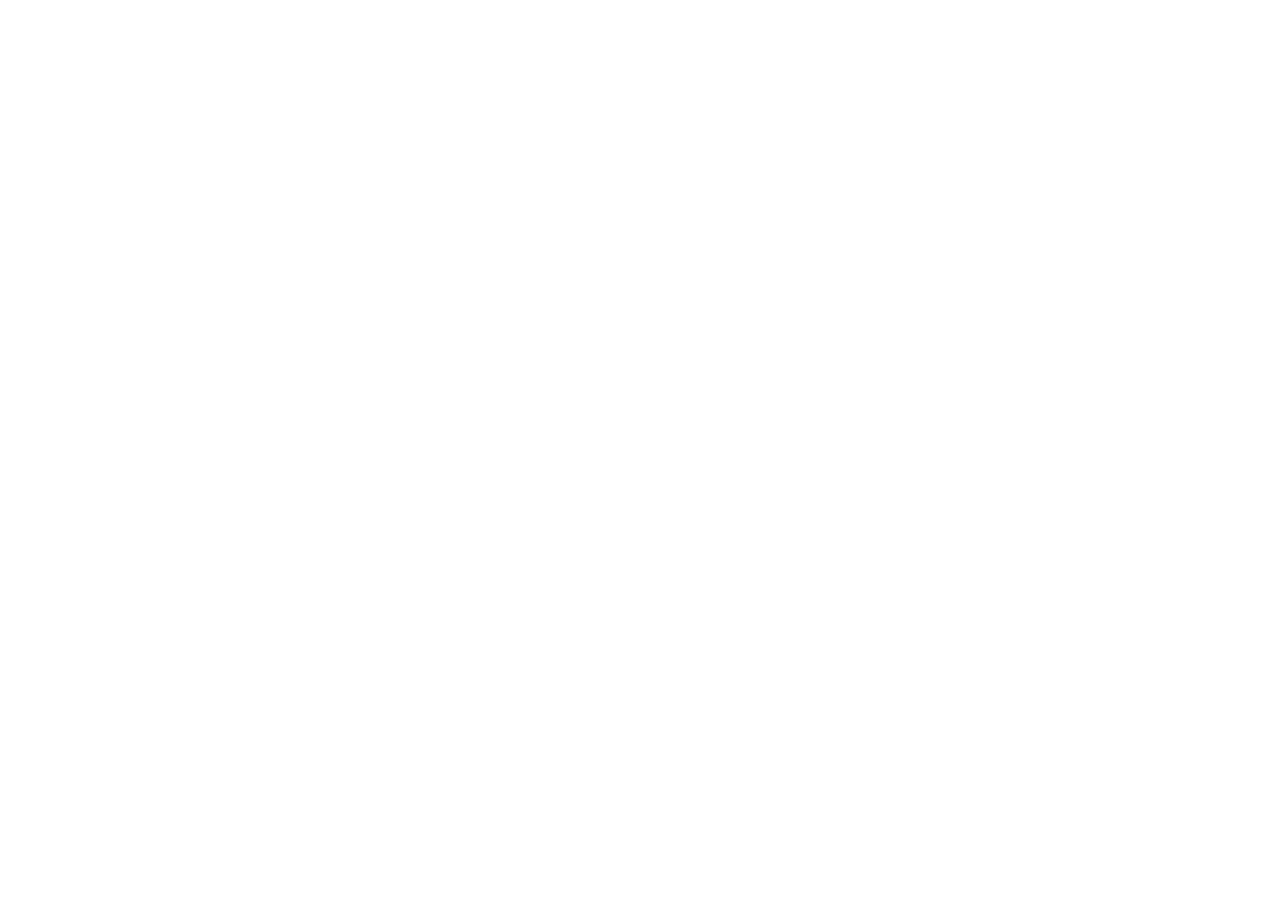
==== index.html @ 28dc3a12 "Changed tile URL to work with HTTPS." ====
<!doctype html>
<html>
<head>
  <title></title>
</head>

    
    <link rel="stylesheet"  href="./leaflet-0.7.3.css" />
    <link rel="stylesheet"  href="./tool.css"/>
    
<body>
    <div id="map" style="width: auto; height: 800px"></div>
    <script src="./leaflet-0.7.3.js"></script>
    <script src="./fatal.js"></script>

    <script>
        var fatalities = data_fatal.features.map( function( temp_feature ) {
          var coords = temp_feature.geometry.coordinates;
          return [coords[1], coords[0]];
        });


        
        //var map = L.map('map').setView([42.993567604441495,-75.97116708755492],15);
        var map = L.map('map').setView(fatalities[2],11);
        var layer = new L.tileLayer(
          'https://{s}.tile.openstreetmap.org/{z}/{x}/{y}.png'
        map.addLayer(layer);
        
/*        var nexrad = L.tileLayer.wms(
            'http://nowcoast.noaa.gov/wms/com.esri.wms.Esrimap/obs',
            {
                layers      : 'RAS_RIDGE_NEXRAD',
                format      : 'image/png',
                transparent : true,
                attribution : "NOAA/NWS"
            }).addTo(map);
 */       
        var myMarker = L.marker(
            [43.000542, -75.981338],
            {
                title : "Tops Manlius",
                alt   : "Marker for Tops Manlius",
                clickable : true,
                draggable : true,
                opacity : 0.6
            }
        ).addTo(map);       


        fatalities.forEach (function (temp_coords) {
          var coords_text = JSON.stringify(temp_coords);
          L.circle(
            temp_coords, 
            100,
            {title: coords_text, color:'black', weight:1, fillColor:'yellow' }
          ).addTo(map);
          L.circle(
            temp_coords, 
            5,
            {title: coords_text, color:'black', fillColor:'red' }
          ).addTo(map);
        });


       
        var path_to_tops = [
          [43.000400, -75.98048],
          [43.001232, -75.979257],
          [43.001860, -75.976489],
          [42.999992, -75.969429],
          [42.995833, -75.962133]
        ];

 
        var backwards = [
          [-75.964322,42.997185], 
          [-75.964376,42.997162], 
          [-75.964934,42.997138], 
          [-75.965030,42.997115], 
          [-75.965599,42.996565], 
          [-75.965534,42.996173],
          [-75.964773,42.995349], 
          [-75.964054,42.995372], 
          [-75.962659,42.994250], 
          [-75.961522,42.995216], 
          [-75.963238,42.996542], 
          [-75.964322,42.997185]  
       ];
       var polygon_suburban_park = backwards.map( function(temp) {
         return [temp[1],temp[0]];
       });  
       var polygon = L.polygon(
         polygon_suburban_park,
         {
           color : 'blue',
           fillColor : 'purple',
           fillOpacity : 0.6,
           draggable : true,
           weight : '5',
           text : 'Suburban Park',
           alt : 'Polygon showing area of Suburban Park'
         }
       ).addTo(map);



       var polyline = L.polyline(
          path_to_tops,
          {
              color: 'red',
              weight: 5 
          }
        ).addTo(map);
        
    </script>
</body>
</html>
---- leaflet-0.7.3.css ----
/* required styles */

.leaflet-map-pane,
.leaflet-tile,
.leaflet-marker-icon,
.leaflet-marker-shadow,
.leaflet-tile-pane,
.leaflet-tile-container,
.leaflet-overlay-pane,
.leaflet-shadow-pane,
.leaflet-marker-pane,
.leaflet-popup-pane,
.leaflet-overlay-pane svg,
.leaflet-zoom-box,
.leaflet-image-layer,
.leaflet-layer {
	position: absolute;
	left: 0;
	top: 0;
	}
.leaflet-container {
	overflow: hidden;
	-ms-touch-action: none;
	}
.leaflet-tile,
.leaflet-marker-icon,
.leaflet-marker-shadow {
	-webkit-user-select: none;
	   -moz-user-select: none;
	        user-select: none;
	-webkit-user-drag: none;
	}
.leaflet-marker-icon,
.leaflet-marker-shadow {
	display: block;
	}
/* map is broken in FF if you have max-width: 100% on tiles */
.leaflet-container img {
	max-width: none !important;
	}
/* stupid Android 2 doesn't understand "max-width: none" properly */
.leaflet-container img.leaflet-image-layer {
	max-width: 15000px !important;
	}
.leaflet-tile {
	filter: inherit;
	visibility: hidden;
	}
.leaflet-tile-loaded {
	visibility: inherit;
	}
.leaflet-zoom-box {
	width: 0;
	height: 0;
	}
/* workaround for https://bugzilla.mozilla.org/show_bug.cgi?id=888319 */
.leaflet-overlay-pane svg {
	-moz-user-select: none;
	}

.leaflet-tile-pane    { z-index: 2; }
.leaflet-objects-pane { z-index: 3; }
.leaflet-overlay-pane { z-index: 4; }
.leaflet-shadow-pane  { z-index: 5; }
.leaflet-marker-pane  { z-index: 6; }
.leaflet-popup-pane   { z-index: 7; }

.leaflet-vml-shape {
	width: 1px;
	height: 1px;
	}
.lvml {
	behavior: url(#default#VML);
	display: inline-block;
	position: absolute;
	}


/* control positioning */

.leaflet-control {
	position: relative;
	z-index: 7;
	pointer-events: auto;
	}
.leaflet-top,
.leaflet-bottom {
	position: absolute;
	z-index: 1000;
	pointer-events: none;
	}
.leaflet-top {
	top: 0;
	}
.leaflet-right {
	right: 0;
	}
.leaflet-bottom {
	bottom: 0;
	}
.leaflet-left {
	left: 0;
	}
.leaflet-control {
	float: left;
	clear: both;
	}
.leaflet-right .leaflet-control {
	float: right;
	}
.leaflet-top .leaflet-control {
	margin-top: 10px;
	}
.leaflet-bottom .leaflet-control {
	margin-bottom: 10px;
	}
.leaflet-left .leaflet-control {
	margin-left: 10px;
	}
.leaflet-right .leaflet-control {
	margin-right: 10px;
	}


/* zoom and fade animations */

.leaflet-fade-anim .leaflet-tile,
.leaflet-fade-anim .leaflet-popup {
	opacity: 0;
	-webkit-transition: opacity 0.2s linear;
	   -moz-transition: opacity 0.2s linear;
	     -o-transition: opacity 0.2s linear;
	        transition: opacity 0.2s linear;
	}
.leaflet-fade-anim .leaflet-tile-loaded,
.leaflet-fade-anim .leaflet-map-pane .leaflet-popup {
	opacity: 1;
	}

.leaflet-zoom-anim .leaflet-zoom-animated {
	-webkit-transition: -webkit-transform 0.25s cubic-bezier(0,0,0.25,1);
	   -moz-transition:    -moz-transform 0.25s cubic-bezier(0,0,0.25,1);
	     -o-transition:      -o-transform 0.25s cubic-bezier(0,0,0.25,1);
	        transition:         transform 0.25s cubic-bezier(0,0,0.25,1);
	}
.leaflet-zoom-anim .leaflet-tile,
.leaflet-pan-anim .leaflet-tile,
.leaflet-touching .leaflet-zoom-animated {
	-webkit-transition: none;
	   -moz-transition: none;
	     -o-transition: none;
	        transition: none;
	}

.leaflet-zoom-anim .leaflet-zoom-hide {
	visibility: hidden;
	}


/* cursors */

.leaflet-clickable {
	cursor: pointer;
	}
.leaflet-container {
	cursor: -webkit-grab;
	cursor:    -moz-grab;
	}
.leaflet-popup-pane,
.leaflet-control {
	cursor: auto;
	}
.leaflet-dragging .leaflet-container,
.leaflet-dragging .leaflet-clickable {
	cursor: move;
	cursor: -webkit-grabbing;
	cursor:    -moz-grabbing;
	}


/* visual tweaks */

.leaflet-container {
	background: #ddd;
	outline: 0;
	}
.leaflet-container a {
	color: #0078A8;
	}
.leaflet-container a.leaflet-active {
	outline: 2px solid orange;
	}
.leaflet-zoom-box {
	border: 2px dotted #38f;
	background: rgba(255,255,255,0.5);
	}


/* general typography */
.leaflet-container {
	font: 12px/1.5 "Helvetica Neue", Arial, Helvetica, sans-serif;
	}


/* general toolbar styles */

.leaflet-bar {
	box-shadow: 0 1px 5px rgba(0,0,0,0.65);
	border-radius: 4px;
	}
.leaflet-bar a,
.leaflet-bar a:hover {
	background-color: #fff;
	border-bottom: 1px solid #ccc;
	width: 26px;
	height: 26px;
	line-height: 26px;
	display: block;
	text-align: center;
	text-decoration: none;
	color: black;
	}
.leaflet-bar a,
.leaflet-control-layers-toggle {
	background-position: 50% 50%;
	background-repeat: no-repeat;
	display: block;
	}
.leaflet-bar a:hover {
	background-color: #f4f4f4;
	}
.leaflet-bar a:first-child {
	border-top-left-radius: 4px;
	border-top-right-radius: 4px;
	}
.leaflet-bar a:last-child {
	border-bottom-left-radius: 4px;
	border-bottom-right-radius: 4px;
	border-bottom: none;
	}
.leaflet-bar a.leaflet-disabled {
	cursor: default;
	background-color: #f4f4f4;
	color: #bbb;
	}

.leaflet-touch .leaflet-bar a {
	width: 30px;
	height: 30px;
	line-height: 30px;
	}


/* zoom control */

.leaflet-control-zoom-in,
.leaflet-control-zoom-out {
	font: bold 18px 'Lucida Console', Monaco, monospace;
	text-indent: 1px;
	}
.leaflet-control-zoom-out {
	font-size: 20px;
	}

.leaflet-touch .leaflet-control-zoom-in {
	font-size: 22px;
	}
.leaflet-touch .leaflet-control-zoom-out {
	font-size: 24px;
	}


/* layers control */

.leaflet-control-layers {
	box-shadow: 0 1px 5px rgba(0,0,0,0.4);
	background: #fff;
	border-radius: 5px;
	}
.leaflet-control-layers-toggle {
	background-image: url(images/layers.png);
	width: 36px;
	height: 36px;
	}
.leaflet-retina .leaflet-control-layers-toggle {
	background-image: url(images/layers-2x.png);
	background-size: 26px 26px;
	}
.leaflet-touch .leaflet-control-layers-toggle {
	width: 44px;
	height: 44px;
	}
.leaflet-control-layers .leaflet-control-layers-list,
.leaflet-control-layers-expanded .leaflet-control-layers-toggle {
	display: none;
	}
.leaflet-control-layers-expanded .leaflet-control-layers-list {
	display: block;
	position: relative;
	}
.leaflet-control-layers-expanded {
	padding: 6px 10px 6px 6px;
	color: #333;
	background: #fff;
	}
.leaflet-control-layers-selector {
	margin-top: 2px;
	position: relative;
	top: 1px;
	}
.leaflet-control-layers label {
	display: block;
	}
.leaflet-control-layers-separator {
	height: 0;
	border-top: 1px solid #ddd;
	margin: 5px -10px 5px -6px;
	}


/* attribution and scale controls */

.leaflet-container .leaflet-control-attribution {
	background: #fff;
	background: rgba(255, 255, 255, 0.7);
	margin: 0;
	}
.leaflet-control-attribution,
.leaflet-control-scale-line {
	padding: 0 5px;
	color: #333;
	}
.leaflet-control-attribution a {
	text-decoration: none;
	}
.leaflet-control-attribution a:hover {
	text-decoration: underline;
	}
.leaflet-container .leaflet-control-attribution,
.leaflet-container .leaflet-control-scale {
	font-size: 11px;
	}
.leaflet-left .leaflet-control-scale {
	margin-left: 5px;
	}
.leaflet-bottom .leaflet-control-scale {
	margin-bottom: 5px;
	}
.leaflet-control-scale-line {
	border: 2px solid #777;
	border-top: none;
	line-height: 1.1;
	padding: 2px 5px 1px;
	font-size: 11px;
	white-space: nowrap;
	overflow: hidden;
	-moz-box-sizing: content-box;
	     box-sizing: content-box;

	background: #fff;
	background: rgba(255, 255, 255, 0.5);
	}
.leaflet-control-scale-line:not(:first-child) {
	border-top: 2px solid #777;
	border-bottom: none;
	margin-top: -2px;
	}
.leaflet-control-scale-line:not(:first-child):not(:last-child) {
	border-bottom: 2px solid #777;
	}

.leaflet-touch .leaflet-control-attribution,
.leaflet-touch .leaflet-control-layers,
.leaflet-touch .leaflet-bar {
	box-shadow: none;
	}
.leaflet-touch .leaflet-control-layers,
.leaflet-touch .leaflet-bar {
	border: 2px solid rgba(0,0,0,0.2);
	background-clip: padding-box;
	}


/* popup */

.leaflet-popup {
	position: absolute;
	text-align: center;
	}
.leaflet-popup-content-wrapper {
	padding: 1px;
	text-align: left;
	border-radius: 12px;
	}
.leaflet-popup-content {
	margin: 13px 19px;
	line-height: 1.4;
	}
.leaflet-popup-content p {
	margin: 18px 0;
	}
.leaflet-popup-tip-container {
	margin: 0 auto;
	width: 40px;
	height: 20px;
	position: relative;
	overflow: hidden;
	}
.leaflet-popup-tip {
	width: 17px;
	height: 17px;
	padding: 1px;

	margin: -10px auto 0;

	-webkit-transform: rotate(45deg);
	   -moz-transform: rotate(45deg);
	    -ms-transform: rotate(45deg);
	     -o-transform: rotate(45deg);
	        transform: rotate(45deg);
	}
.leaflet-popup-content-wrapper,
.leaflet-popup-tip {
	background: white;

	box-shadow: 0 3px 14px rgba(0,0,0,0.4);
	}
.leaflet-container a.leaflet-popup-close-button {
	position: absolute;
	top: 0;
	right: 0;
	padding: 4px 4px 0 0;
	text-align: center;
	width: 18px;
	height: 14px;
	font: 16px/14px Tahoma, Verdana, sans-serif;
	color: #c3c3c3;
	text-decoration: none;
	font-weight: bold;
	background: transparent;
	}
.leaflet-container a.leaflet-popup-close-button:hover {
	color: #999;
	}
.leaflet-popup-scrolled {
	overflow: auto;
	border-bottom: 1px solid #ddd;
	border-top: 1px solid #ddd;
	}

.leaflet-oldie .leaflet-popup-content-wrapper {
	zoom: 1;
	}
.leaflet-oldie .leaflet-popup-tip {
	width: 24px;
	margin: 0 auto;

	-ms-filter: "progid:DXImageTransform.Microsoft.Matrix(M11=0.70710678, M12=0.70710678, M21=-0.70710678, M22=0.70710678)";
	filter: progid:DXImageTransform.Microsoft.Matrix(M11=0.70710678, M12=0.70710678, M21=-0.70710678, M22=0.70710678);
	}
.leaflet-oldie .leaflet-popup-tip-container {
	margin-top: -1px;
	}

.leaflet-oldie .leaflet-control-zoom,
.leaflet-oldie .leaflet-control-layers,
.leaflet-oldie .leaflet-popup-content-wrapper,
.leaflet-oldie .leaflet-popup-tip {
	border: 1px solid #999;
	}


/* div icon */

.leaflet-div-icon {
	background: #fff;
	border: 1px solid #666;
	}
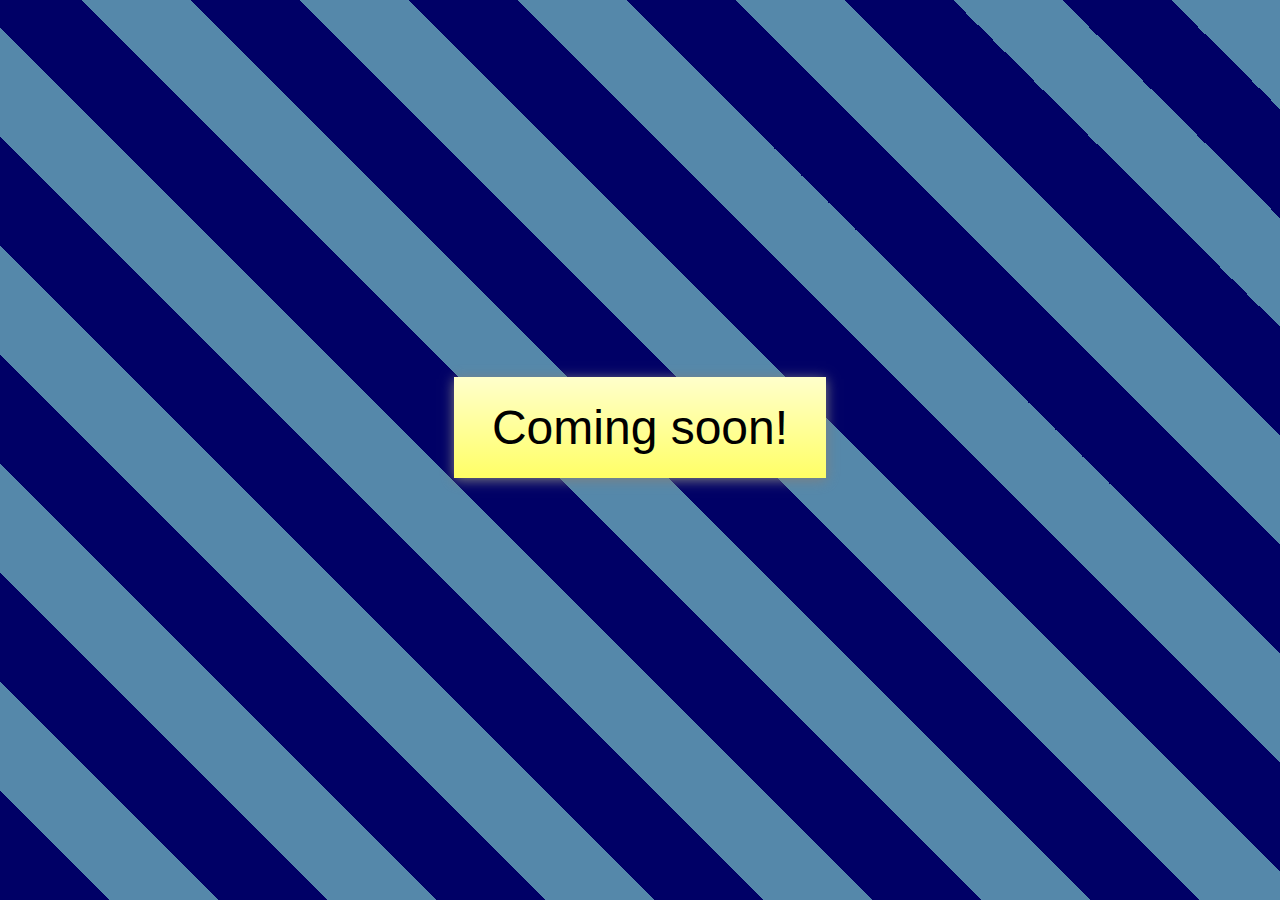
==== commit 49a042ff: "New landing page." ====
--- a/index.html
+++ b/index.html
@@ -1,118 +1,53 @@
 <!doctype html>
 <html>
+
 <head>
-  <title></title>
+  <title> Jeff Hall - Github.io</title>
+  <style>
+    html, body {
+      height : 100% ; 
+      width  : 100% ; 
+      margin : 0 ;
+      padding : 0 ;
+    }
+    .app {
+      height : 100% ; 
+      body   : 100% ; 
+      background : repeating-linear-gradient(45deg, #006 , #006 5%, #58a 0,  #58a 10%);
+      background-size : 100% 100% ;
+      display : flex ;
+      flex-direction : row ;
+      justify-content : center ;
+      align-conent : center;
+      align-items : center ;
+      overflow : hidden ;
+    }
+    .container {
+      margin-bottom : 5vh ;
+      padding : .3em .8em ;
+
+      background : linear-gradient(rgba(100%,100%,100%,.8), rgba(100%,100%,100%,.4) );
+      background-color : yellow ;
+      line-height : 150%; 
+      box-shadow : 0 .05em .25em gray ; 
+      display : flex ; 
+      flex-direction : row ;
+      justify-content : center ;
+      align-items : center ;
+      font-family : helvetica ;
+      font-weight : 100 ;
+      font-size   : 3em ; 
+      
+    }
+  </style>
 </head>
 
-    
-    <link rel="stylesheet"  href="./leaflet-0.7.3.css" />
-    <link rel="stylesheet"  href="./tool.css"/>
-    
 <body>
-    <div id="map" style="width: auto; height: 800px"></div>
-    <script src="./leaflet-0.7.3.js"></script>
-    <script src="./fatal.js"></script>
+  <div class='app'>
+    <div class='container'>
+      Coming soon!
+    </div>
+  </div>  
+</body>
 
-    <script>
-        var fatalities = data_fatal.features.map( function( temp_feature ) {
-          var coords = temp_feature.geometry.coordinates;
-          return [coords[1], coords[0]];
-        });
-
-
-        
-        //var map = L.map('map').setView([42.993567604441495,-75.97116708755492],15);
-        var map = L.map('map').setView(fatalities[2],11);
-        var layer = new L.tileLayer(
-          'https://{s}.tile.openstreetmap.org/{z}/{x}/{y}.png'
-        map.addLayer(layer);
-        
-/*        var nexrad = L.tileLayer.wms(
-            'http://nowcoast.noaa.gov/wms/com.esri.wms.Esrimap/obs',
-            {
-                layers      : 'RAS_RIDGE_NEXRAD',
-                format      : 'image/png',
-                transparent : true,
-                attribution : "NOAA/NWS"
-            }).addTo(map);
- */       
-        var myMarker = L.marker(
-            [43.000542, -75.981338],
-            {
-                title : "Tops Manlius",
-                alt   : "Marker for Tops Manlius",
-                clickable : true,
-                draggable : true,
-                opacity : 0.6
-            }
-        ).addTo(map);       
-
-
-        fatalities.forEach (function (temp_coords) {
-          var coords_text = JSON.stringify(temp_coords);
-          L.circle(
-            temp_coords, 
-            100,
-            {title: coords_text, color:'black', weight:1, fillColor:'yellow' }
-          ).addTo(map);
-          L.circle(
-            temp_coords, 
-            5,
-            {title: coords_text, color:'black', fillColor:'red' }
-          ).addTo(map);
-        });
-
-
-       
-        var path_to_tops = [
-          [43.000400, -75.98048],
-          [43.001232, -75.979257],
-          [43.001860, -75.976489],
-          [42.999992, -75.969429],
-          [42.995833, -75.962133]
-        ];
-
- 
-        var backwards = [
-          [-75.964322,42.997185], 
-          [-75.964376,42.997162], 
-          [-75.964934,42.997138], 
-          [-75.965030,42.997115], 
-          [-75.965599,42.996565], 
-          [-75.965534,42.996173],
-          [-75.964773,42.995349], 
-          [-75.964054,42.995372], 
-          [-75.962659,42.994250], 
-          [-75.961522,42.995216], 
-          [-75.963238,42.996542], 
-          [-75.964322,42.997185]  
-       ];
-       var polygon_suburban_park = backwards.map( function(temp) {
-         return [temp[1],temp[0]];
-       });  
-       var polygon = L.polygon(
-         polygon_suburban_park,
-         {
-           color : 'blue',
-           fillColor : 'purple',
-           fillOpacity : 0.6,
-           draggable : true,
-           weight : '5',
-           text : 'Suburban Park',
-           alt : 'Polygon showing area of Suburban Park'
-         }
-       ).addTo(map);
-
-
-
-       var polyline = L.polyline(
-          path_to_tops,
-          {
-              color: 'red',
-              weight: 5 
-          }
-        ).addTo(map);
-        
-    </script>
-</body>
 </html>
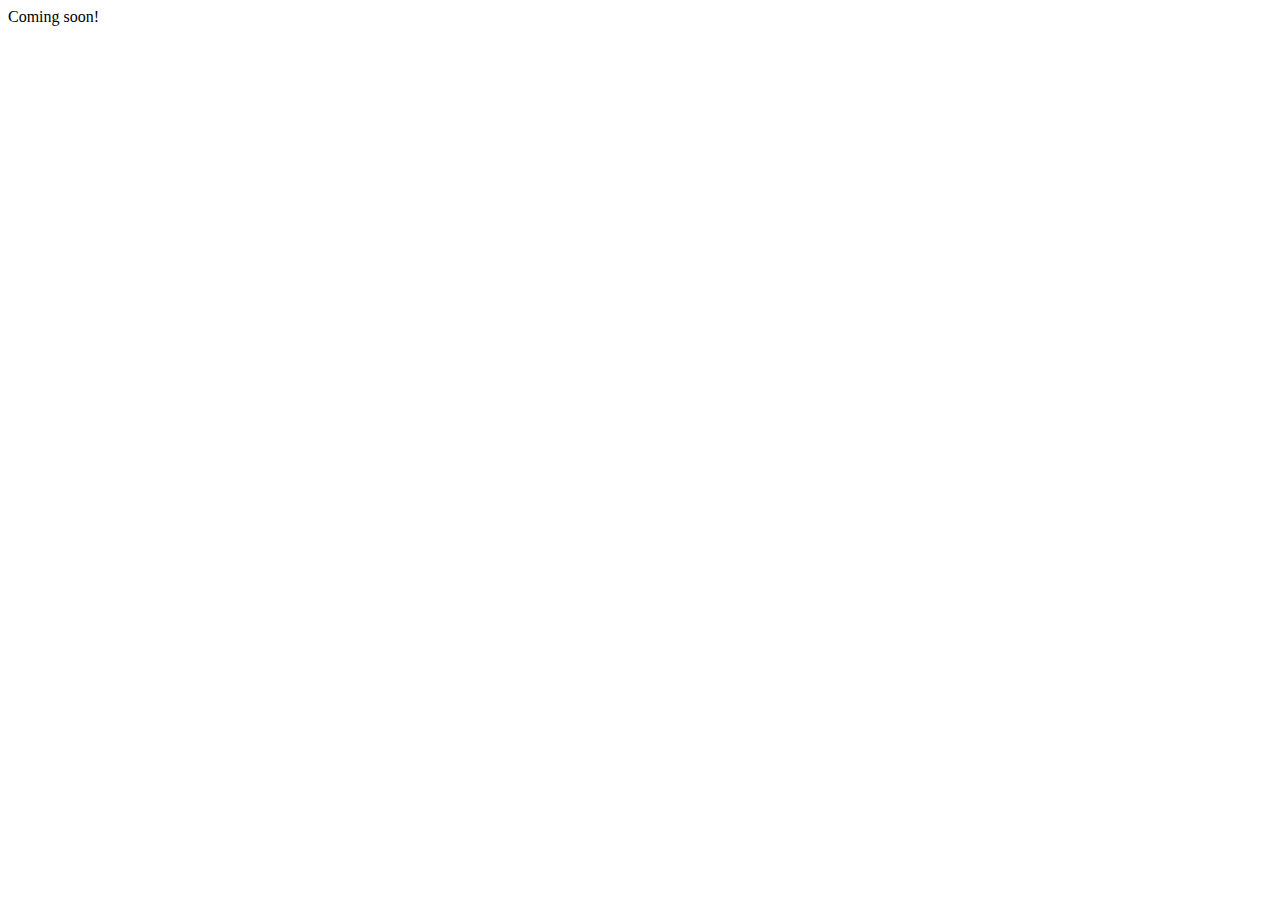
==== commit cb79f430: "Using external stylesheet instead of stuffing the CSS in the <head>." ====
--- a/index.html
+++ b/index.html
@@ -2,44 +2,8 @@
 <html>
 
 <head>
+  <link rel='stylesheet' href='./css/style.css' />
   <title> Jeff Hall - Github.io</title>
-  <style>
-    html, body {
-      height : 100% ; 
-      width  : 100% ; 
-      margin : 0 ;
-      padding : 0 ;
-    }
-    .app {
-      height : 100% ; 
-      body   : 100% ; 
-      background : repeating-linear-gradient(45deg, #006 , #006 5%, #58a 0,  #58a 10%);
-      background-size : 100% 100% ;
-      display : flex ;
-      flex-direction : row ;
-      justify-content : center ;
-      align-conent : center;
-      align-items : center ;
-      overflow : hidden ;
-    }
-    .container {
-      margin-bottom : 5vh ;
-      padding : .3em .8em ;
-
-      background : linear-gradient(rgba(100%,100%,100%,.8), rgba(100%,100%,100%,.4) );
-      background-color : yellow ;
-      line-height : 150%; 
-      box-shadow : 0 .05em .25em gray ; 
-      display : flex ; 
-      flex-direction : row ;
-      justify-content : center ;
-      align-items : center ;
-      font-family : helvetica ;
-      font-weight : 100 ;
-      font-size   : 3em ; 
-      
-    }
-  </style>
 </head>
 
 <body>
